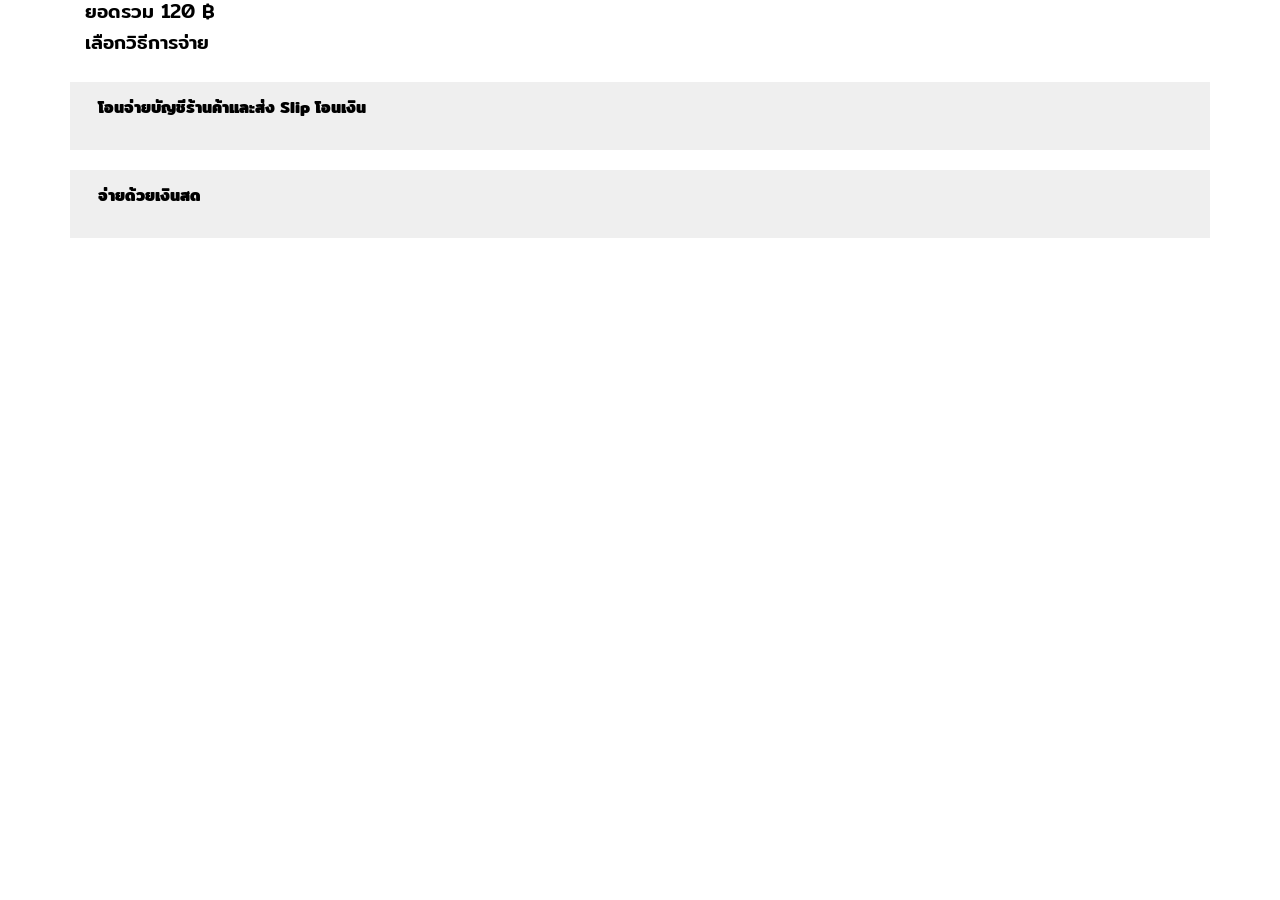
==== orderPayment.html @ 77dbc0ed "no message" ====
<!DOCTYPE html>
<html>

<head>
    <meta charset="UTF-8">
    <meta name="viewport"
        content="width=device-width,initial-scale=1,maximum-scale=1,user-scalable=0,viewport-fit=cover">

    <link rel="stylesheet" href="https://maxcdn.bootstrapcdn.com/bootstrap/4.5.2/css/bootstrap.min.css">
    <script src="https://ajax.googleapis.com/ajax/libs/jquery/3.5.1/jquery.min.js"></script>
    <script src="https://cdnjs.cloudflare.com/ajax/libs/popper.js/1.16.0/umd/popper.min.js"></script>
    <script src="https://maxcdn.bootstrapcdn.com/bootstrap/4.5.2/js/bootstrap.min.js"></script>

    <title>JUK JUK</title>
    <link href="https://fonts.googleapis.com/css2?family=Mitr:wght@300" rel="stylesheet">
    <style>
        #restaurant {
            color: black;
            font-family: 'Mitr', sans-serif;
            font-size: larger;
        }

        #line_name {
            font-family: 'Mitr', sans-serif;
            font-style: normal;
            font-weight: normal;
            font-size: 12px;
            line-height: 14px;
            color: #848282;
        }


        #menu {
            font-family: 'Mitr', sans-serif;
            text-align: left;
            font-style: normal;
            font-weight: bold;
            font-size: 16px;
        }

        .food {
            width: 140px;
            height: 100px;
            object-fit: cover;
        }

        #price {
            font-family: 'Mitr', sans-serif;
            font-size: 14px;
        }

        #orderBttn {
            font-family: 'Mitr', sans-serif;
        }

        .block {
            display: block;
            width: 100%;
            border: 9px;
            padding: 14px 28px;
            font-size: 16px;
            cursor: pointer;
            text-align: center;
            margin-top: 20px;
        }

        #bank-head {
            font-family: 'Mitr', sans-serif;
            text-align: left;
            font-style: normal;
            font-weight: bold;
            font-size: 16px;
        }
        #bank-detail {
            font-family: 'Mitr', sans-serif;
            text-align: left;
            font-style: normal;
            font-weight: bold;
            font-size: 12px;
        }


    </style>

</head>

<body>


    <div class="container mt=20">

        <h1 id="restaurant">ยอดรวม 120 ฿</h1>

        <h1 id="restaurant">เลือกวิธีการจ่าย</h1>

    </div>

    <div class="container">

    </div>
    <div class="container">
        <div class="row">

            <button type="button" class="block">
                <p id="bank-head">โอนจ่ายบัญชีร้านค้าและส่ง Slip โอนเงิน</p>
            </button>

        </div>
        <div class="row">

            <button type="button" class="block" id="orderBttn">
                <p id="bank-head">จ่ายด้วยเงินสด</p>
            </button>

        </div>


    </div>

    <script>
        async function main() {

            await liff.init({ liffId: "1655215015-V58PdOrL" })

        }

        main()
    </script>

</body>

</html>
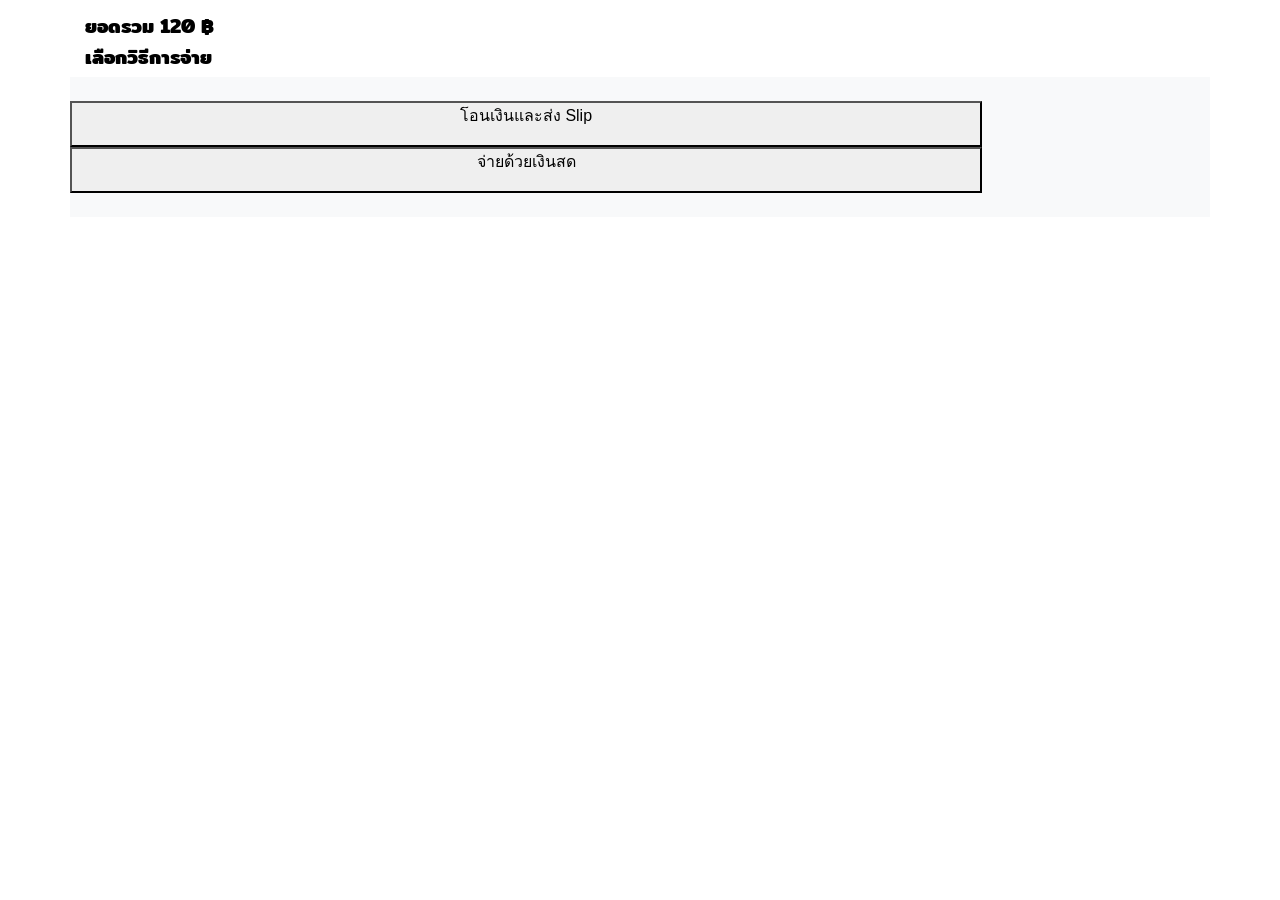
==== commit c7714c4c: "no message" ====
--- a/orderPayment.html
+++ b/orderPayment.html
@@ -5,7 +5,6 @@
     <meta charset="UTF-8">
     <meta name="viewport"
         content="width=device-width,initial-scale=1,maximum-scale=1,user-scalable=0,viewport-fit=cover">
-
     <link rel="stylesheet" href="https://maxcdn.bootstrapcdn.com/bootstrap/4.5.2/css/bootstrap.min.css">
     <script src="https://ajax.googleapis.com/ajax/libs/jquery/3.5.1/jquery.min.js"></script>
     <script src="https://cdnjs.cloudflare.com/ajax/libs/popper.js/1.16.0/umd/popper.min.js"></script>
@@ -16,12 +15,18 @@
     <style>
         #restaurant {
             color: black;
-            font-family: 'Mitr', sans-serif;
             font-size: larger;
+            font-weight: bold;
+        }
+
+        .badge {
+            font-size: 10px;
+            vertical-align: top;
+            position: relative;
         }
 
         #line_name {
-            font-family: 'Mitr', sans-serif;
+
             font-style: normal;
             font-weight: normal;
             font-size: 12px;
@@ -29,57 +34,100 @@
             color: #848282;
         }
 
-
         #menu {
-            font-family: 'Mitr', sans-serif;
             text-align: left;
             font-style: normal;
             font-weight: bold;
-            font-size: 16px;
+            font-size: 14px;
+            margin-top: 2px;
         }
 
-        .food {
-            width: 140px;
-            height: 100px;
+        #price {
+            font-size: 12px;
+            text-align: start;
+        }
+
+        img {
+            width: 120px;
+            height: 80px;
             object-fit: cover;
         }
 
-        #price {
+        body {
+            padding: 0px;
+            padding-top: 15px;
+            min-height: 100%;
+            display: grid;
+            grid-template-rows: 1fr auto;
             font-family: 'Mitr', sans-serif;
-            font-size: 14px;
+        }
+
+        footer {
+            background: white;
+            color: white;
+
+            padding-bottom: 10px;
+            font-weight: 900;
+            font-family: 'Mitr', sans-serif;
+            position: -webkit-sticky;
+            position: sticky;
+            bottom: 0;
+            left: 0;
+
+            width: 100%;
         }
 
         #orderBttn {
-            font-family: 'Mitr', sans-serif;
+
+            font-size: 12px;
+            color: black;
+            font-weight: 700;
+            background-color: #FFDB01;
+            border: none;
+            padding: 5px;
+            border-radius: 12px;
         }
 
-        .block {
-            display: block;
+        #footerNextBttn {
+
+            justify-content: center;
+            background-color: #FFDB01;
+            border-radius: 10px;
+            border: none;
+            color: black;
+            padding: 10px;
+            text-align: center;
+            text-decoration: none;
+            display: inline-block;
+            font-size: 16px;
+
+            margin: 4px 2px;
             width: 100%;
-            border: 9px;
-            padding: 14px 28px;
-            font-size: 16px;
-            cursor: pointer;
-            text-align: center;
-            margin-top: 20px;
+
         }
 
-        #bank-head {
-            font-family: 'Mitr', sans-serif;
-            text-align: left;
-            font-style: normal;
-            font-weight: bold;
+        #footerBackBttn {
+            justify-content: center;
+            background-color: #FFDB01;
+            border-radius: 10px;
+            border: none;
+            color: black;
+            padding: 10px;
+            text-align: center;
+            text-decoration: none;
+            display: inline-block;
             font-size: 16px;
-        }
-        #bank-detail {
-            font-family: 'Mitr', sans-serif;
-            text-align: left;
-            font-style: normal;
-            font-weight: bold;
-            font-size: 12px;
+
+            margin: 4px 2px;
+            width: 100%;
+
         }
 
-
+        #paymentMethodBttn {
+            width: 80%;
+            text-align: center;
+            position: relative;
+        }
     </style>
 
 </head>
@@ -95,20 +143,22 @@
 
     </div>
 
-    <div class="container">
 
-    </div>
-    <div class="container">
+
+
+    <div class="container py-4 bg-light">
         <div class="row">
 
-            <button type="button" class="block">
-                <p id="bank-head">โอนจ่ายบัญชีร้านค้าและส่ง Slip โอนเงิน</p>
+            <button type="button" class="block" id="paymentMethodBttn">
+                <p id="bank-head">โอนเงินและส่ง Slip</p>
             </button>
+
+
 
         </div>
         <div class="row">
 
-            <button type="button" class="block" id="orderBttn">
+            <button type="button" class="block" id="paymentMethodBttn">
                 <p id="bank-head">จ่ายด้วยเงินสด</p>
             </button>
 
@@ -117,6 +167,7 @@
 
     </div>
 
+    <script src="https://static.line-scdn.net/liff/edge/versions/2.5.0/sdk.js"></script>
     <script>
         async function main() {
 
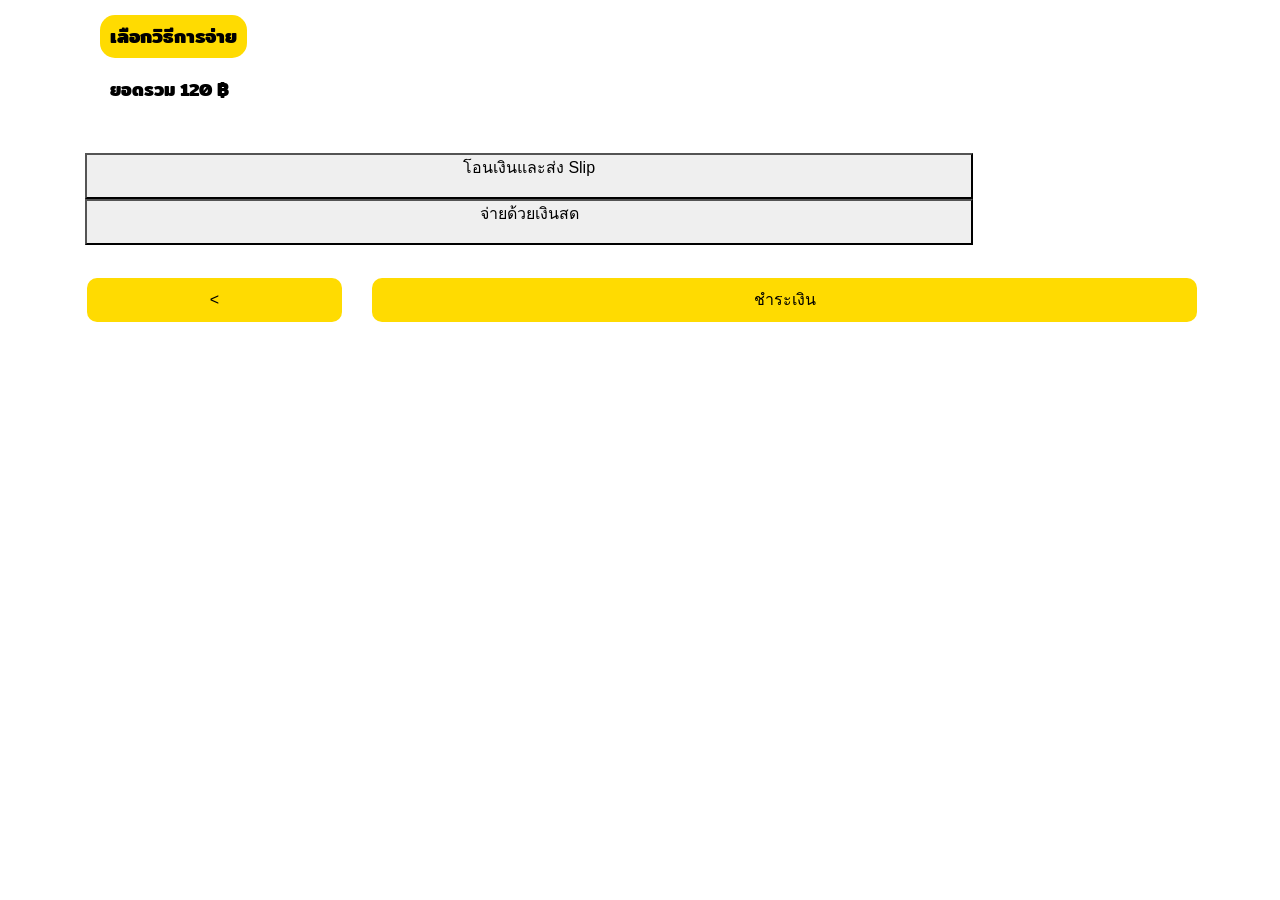
==== commit 53f7820c: "no message" ====
--- a/orderPayment.html
+++ b/orderPayment.html
@@ -13,12 +13,23 @@
     <title>JUK JUK</title>
     <link href="https://fonts.googleapis.com/css2?family=Mitr:wght@300" rel="stylesheet">
     <style>
-        #restaurant {
+        #topic {
             color: black;
             font-size: larger;
             font-weight: bold;
-        }
-
+            background-color: #FFDB01;
+            border-radius: 15px;
+            padding: 10px;
+            background-size: 20%;
+        }
+
+        #topic-second {
+            color: black;
+            font-size: large;
+            font-weight: bold;
+            padding: 10px;
+            background-size: 20%;
+        }
         .badge {
             font-size: 10px;
             vertical-align: top;
@@ -65,8 +76,8 @@
         footer {
             background: white;
             color: white;
-
-            padding-bottom: 10px;
+            padding-top: 5px;
+            padding-bottom: 5px;
             font-weight: 900;
             font-family: 'Mitr', sans-serif;
             position: -webkit-sticky;
@@ -135,37 +146,65 @@
 <body>
 
 
-    <div class="container mt=20">
-
-        <h1 id="restaurant">ยอดรวม 120 ฿</h1>
-
-        <h1 id="restaurant">เลือกวิธีการจ่าย</h1>
-
+    <div class="container">
+        <div class="container mt=20">
+
+            <div class="container mt=20">
+                <div class="row">
+                    <div class="col-1.5">
+                        <h1 id="topic">เลือกวิธีการจ่าย</h1>
+                    </div>
+                    <div class="col">
+                        <!-- <span class="badge badge-danger">เหลือ 1 ชั่วโมง</span> -->
+                    </div>
+                </div>
+                <div class="row">
+                    <p id="topic-second">ยอดรวม 120 ฿</p>
+                </div>
+
+            </div>
+        </div>
+
+
+        <div class="container py-4">
+
+            <div class="row">
+
+                <button type="button" class="block" id="paymentMethodBttn">
+                    <p id="bank-head">โอนเงินและส่ง Slip</p>
+                </button>
+
+
+
+            </div>
+            <div class="row">
+
+                <button type="button" class="block" id="paymentMethodBttn">
+                    <p id="bank-head">จ่ายด้วยเงินสด</p>
+                </button>
+
+            </div>
+
+
+        </div>
     </div>
-
-
-
-
-    <div class="container py-4 bg-light">
-        <div class="row">
-
-            <button type="button" class="block" id="paymentMethodBttn">
-                <p id="bank-head">โอนเงินและส่ง Slip</p>
-            </button>
-
+    <footer class="footer">
+        <div class="container">
+            <div class="row">
+                <div class="col-3">
+                    <button type="button" class="btn btn-primary" id="footerBackBttn">
+                        < </button>
+                </div>
+                <div class="col-9">
+                    <button type="button" class="btn btn-primary" id="footerNextBttn">ชำระเงิน</button>
+                </div>
+
+
+            </div>
 
 
         </div>
-        <div class="row">
-
-            <button type="button" class="block" id="paymentMethodBttn">
-                <p id="bank-head">จ่ายด้วยเงินสด</p>
-            </button>
-
-        </div>
-
-
-    </div>
+    </footer>
 
     <script src="https://static.line-scdn.net/liff/edge/versions/2.5.0/sdk.js"></script>
     <script>
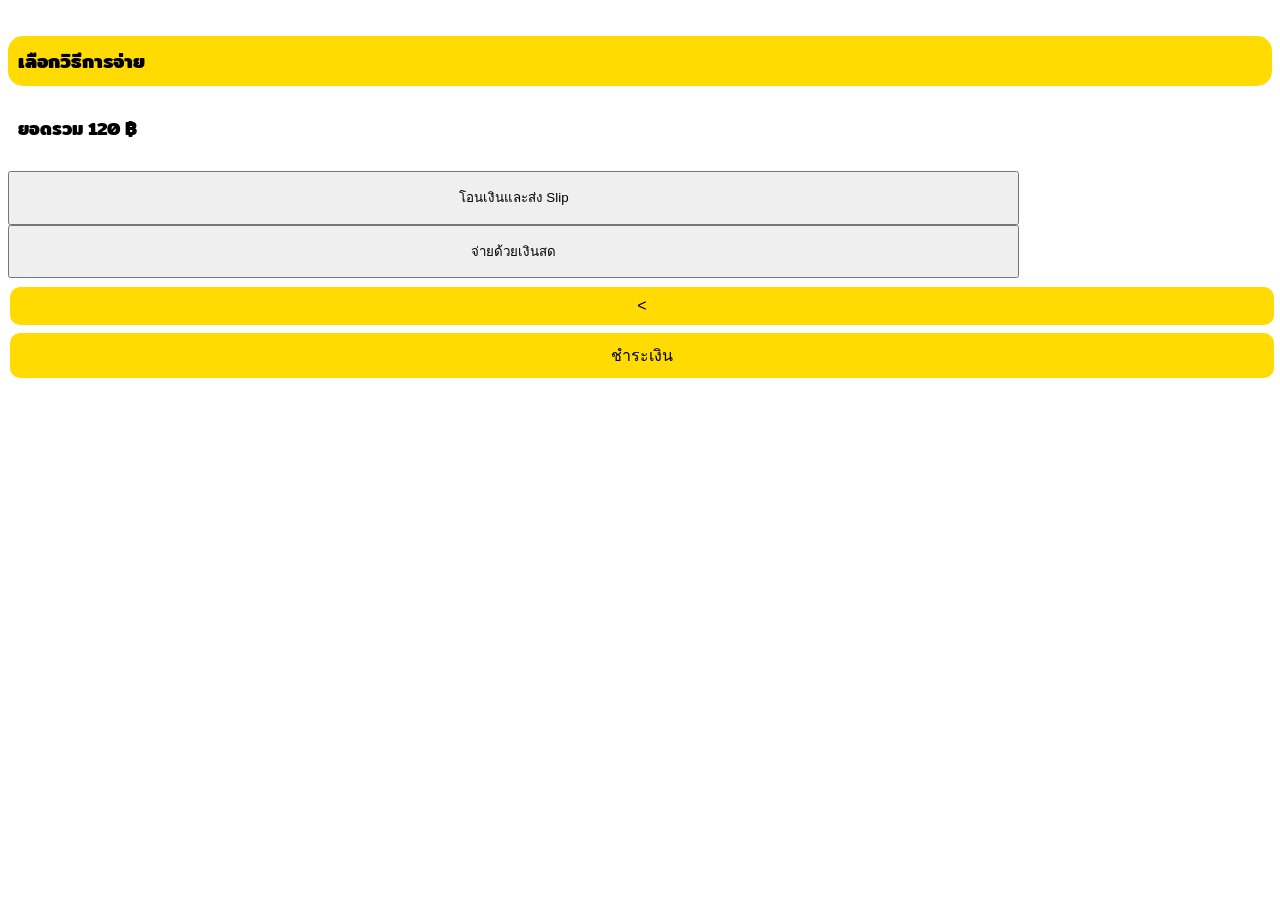
==== commit 12a01038: "no message" ====
--- a/orderPayment.html
+++ b/orderPayment.html
@@ -5,142 +5,16 @@
     <meta charset="UTF-8">
     <meta name="viewport"
         content="width=device-width,initial-scale=1,maximum-scale=1,user-scalable=0,viewport-fit=cover">
-    <link rel="stylesheet" href="https://maxcdn.bootstrapcdn.com/bootstrap/4.5.2/css/bootstrap.min.css">
+
+    <link rel="stylesheet" href="css/bootstrap.min.css">
+    <link rel="stylesheet" href="css/style.css">
+    <link href="https://fonts.googleapis.com/css2?family=Mitr:wght@300" rel="stylesheet">
+
     <script src="https://ajax.googleapis.com/ajax/libs/jquery/3.5.1/jquery.min.js"></script>
     <script src="https://cdnjs.cloudflare.com/ajax/libs/popper.js/1.16.0/umd/popper.min.js"></script>
-    <script src="https://maxcdn.bootstrapcdn.com/bootstrap/4.5.2/js/bootstrap.min.js"></script>
+    <script src="js/bootstrap.min.js"></script>
 
     <title>JUK JUK</title>
-    <link href="https://fonts.googleapis.com/css2?family=Mitr:wght@300" rel="stylesheet">
-    <style>
-        #topic {
-            color: black;
-            font-size: larger;
-            font-weight: bold;
-            background-color: #FFDB01;
-            border-radius: 15px;
-            padding: 10px;
-            background-size: 20%;
-        }
-
-        #topic-second {
-            color: black;
-            font-size: large;
-            font-weight: bold;
-            padding: 10px;
-            background-size: 20%;
-        }
-        .badge {
-            font-size: 10px;
-            vertical-align: top;
-            position: relative;
-        }
-
-        #line_name {
-
-            font-style: normal;
-            font-weight: normal;
-            font-size: 12px;
-            line-height: 14px;
-            color: #848282;
-        }
-
-        #menu {
-            text-align: left;
-            font-style: normal;
-            font-weight: bold;
-            font-size: 14px;
-            margin-top: 2px;
-        }
-
-        #price {
-            font-size: 12px;
-            text-align: start;
-        }
-
-        img {
-            width: 120px;
-            height: 80px;
-            object-fit: cover;
-        }
-
-        body {
-            padding: 0px;
-            padding-top: 15px;
-            min-height: 100%;
-            display: grid;
-            grid-template-rows: 1fr auto;
-            font-family: 'Mitr', sans-serif;
-        }
-
-        footer {
-            background: white;
-            color: white;
-            padding-top: 5px;
-            padding-bottom: 5px;
-            font-weight: 900;
-            font-family: 'Mitr', sans-serif;
-            position: -webkit-sticky;
-            position: sticky;
-            bottom: 0;
-            left: 0;
-
-            width: 100%;
-        }
-
-        #orderBttn {
-
-            font-size: 12px;
-            color: black;
-            font-weight: 700;
-            background-color: #FFDB01;
-            border: none;
-            padding: 5px;
-            border-radius: 12px;
-        }
-
-        #footerNextBttn {
-
-            justify-content: center;
-            background-color: #FFDB01;
-            border-radius: 10px;
-            border: none;
-            color: black;
-            padding: 10px;
-            text-align: center;
-            text-decoration: none;
-            display: inline-block;
-            font-size: 16px;
-
-            margin: 4px 2px;
-            width: 100%;
-
-        }
-
-        #footerBackBttn {
-            justify-content: center;
-            background-color: #FFDB01;
-            border-radius: 10px;
-            border: none;
-            color: black;
-            padding: 10px;
-            text-align: center;
-            text-decoration: none;
-            display: inline-block;
-            font-size: 16px;
-
-            margin: 4px 2px;
-            width: 100%;
-
-        }
-
-        #paymentMethodBttn {
-            width: 80%;
-            text-align: center;
-            position: relative;
-        }
-    </style>
-
 </head>
 
 <body>
--- a/css/style.css
+++ b/css/style.css
@@ -0,0 +1,151 @@
+/* --------------------------- */
+/* -----------Global----------- */
+/* --------------------------- */
+
+#topic {
+  color: black;
+  font-size: larger;
+  font-weight: bold;
+  background-color: #FFDB01;
+  border-radius: 15px;
+  padding: 10px;
+  background-size: 20%;
+}
+
+#topic-second {
+  color: black;
+  font-size: large;
+  font-weight: bold;
+  padding: 10px;
+  background-size: 20%;
+}
+
+body {
+  padding: 0px;
+  padding-top: 15px;
+  min-height: 100%;
+  display: grid;
+  grid-template-rows: 1fr auto;
+  font-family: 'Mitr', sans-serif;
+}
+
+footer {
+  background: white;
+  color: white;
+  padding-top: 5px;
+  padding-bottom: 5px;
+  font-weight: 900;
+  font-family: 'Mitr', sans-serif;
+  position: -webkit-sticky;
+  position: sticky;
+  bottom: 0;
+  left: 0;
+
+  width: 100%;
+}
+
+#footerNextBttn {
+
+  justify-content: center;
+  background-color: #FFDB01;
+  border-radius: 10px;
+  border: none;
+  color: black;
+  padding: 10px;
+  text-align: center;
+  text-decoration: none;
+  display: inline-block;
+  font-size: 16px;
+
+  margin: 4px 2px;
+  width: 100%;
+
+}
+
+#footerBackBttn {
+  justify-content: center;
+  background-color: #FFDB01;
+  border-radius: 10px;
+  border: none;
+  color: black;
+  padding: 10px;
+  text-align: center;
+  text-decoration: none;
+  display: inline-block;
+  font-size: 16px;
+
+  margin: 4px 2px;
+  width: 100%;
+
+}
+
+
+/* --------------------------- */
+/* -----------Local----------- */
+/* --------------------------- */
+
+.badge {
+  font-size: 10px;
+  vertical-align: top;
+  position: relative;
+}
+
+#line_name {
+
+  font-style: normal;
+  font-weight: normal;
+  font-size: 12px;
+  line-height: 14px;
+  color: #848282;
+}
+
+#menu {
+  text-align: left;
+  font-style: normal;
+  font-weight: bold;
+  font-size: 14px;
+  margin-top: 2px;
+}
+
+#price {
+  font-size: 12px;
+  text-align: start;
+}
+
+img {
+  width: 120px;
+  height: 80px;
+  object-fit: cover;
+}
+
+.input-group {
+  position: relative;
+  display: table;
+  border-collapse: separate;
+}
+
+
+
+#orderBttn {
+
+  font-size: 12px;
+  color: black;
+  font-weight: 700;
+  background-color: #FFDB01;
+  border: none;
+  padding: 5px;
+  border-radius: 12px;
+}
+
+
+
+#paymentMethodBttn {
+  width: 80%;
+  text-align: center;
+  position: relative;
+}
+
+#accessToken, #utouId {
+  display: block;
+  overflow: auto
+}
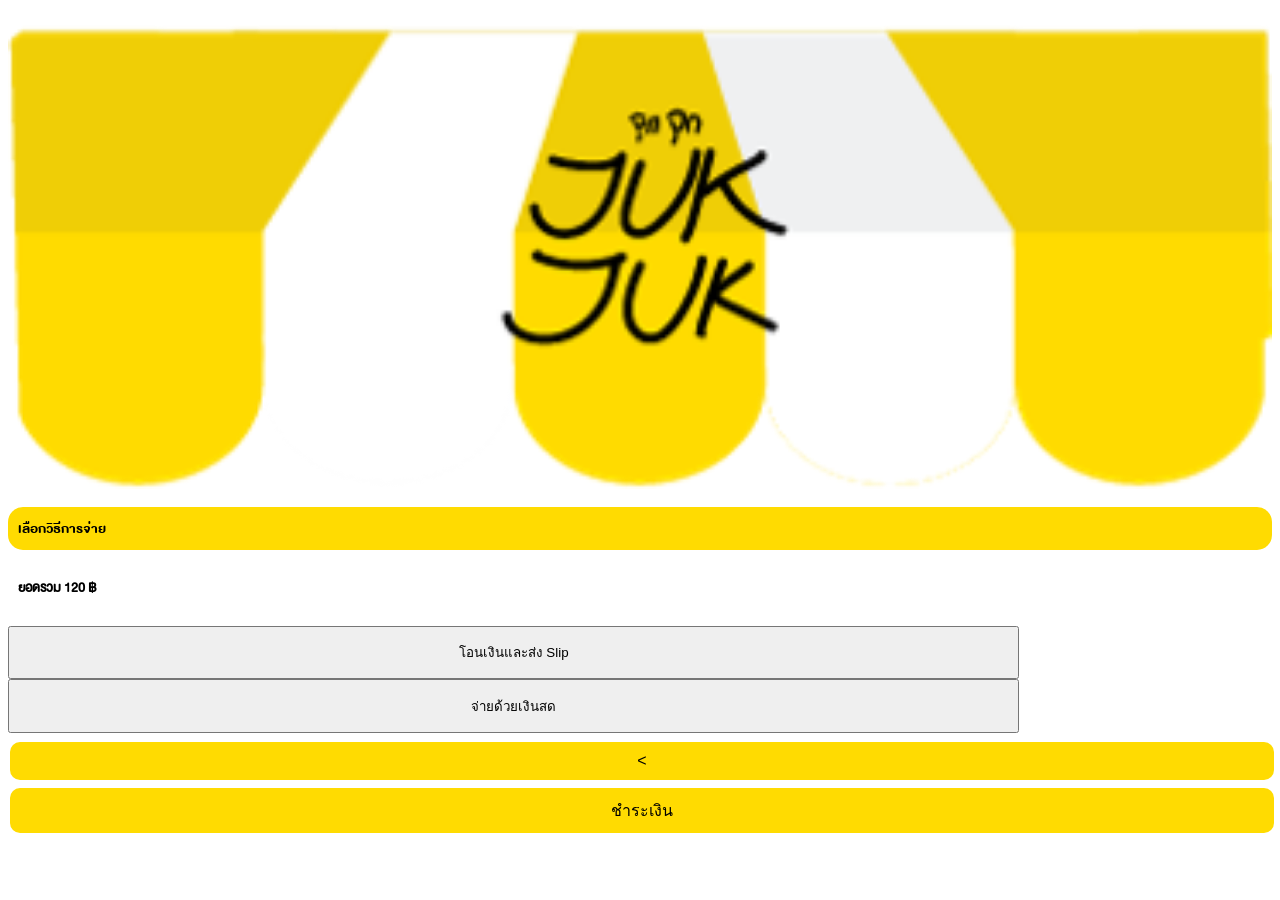
==== commit f7c8462a: "no message" ====
--- a/orderPayment.html
+++ b/orderPayment.html
@@ -18,6 +18,12 @@
 </head>
 
 <body>
+
+    <div class="container">
+        <div class="row">
+            <img src="images/head_juk.png" alt="head">
+        </div>
+    </div>
 
 
     <div class="container">
--- a/css/style.css
+++ b/css/style.css
@@ -10,6 +10,7 @@
   border-radius: 15px;
   padding: 10px;
   background-size: 20%;
+  font-family: 'db_helvethaicamon_x75_bd', sans-serif;
 }
 
 #topic-second {
@@ -26,7 +27,8 @@
   min-height: 100%;
   display: grid;
   grid-template-rows: 1fr auto;
-  font-family: 'Mitr', sans-serif;
+  /* font-family: 'Mitr', sans-serif; */
+  font-family: 'db_helvethaicamon_x55_regular', sans-serif;
 }
 
 footer {
@@ -40,8 +42,8 @@
   position: sticky;
   bottom: 0;
   left: 0;
-
   width: 100%;
+  font-family: 'db_helvethaicamon_x55_regular', sans-serif;
 }
 
 #footerNextBttn {
@@ -113,6 +115,12 @@
 }
 
 img {
+  width: 100%;
+  /* height: 80px; */
+  object-fit: cover;
+}
+
+#menuImage {
   width: 120px;
   height: 80px;
   object-fit: cover;
@@ -148,4 +156,38 @@
 #accessToken, #utouId {
   display: block;
   overflow: auto
+}
+
+
+/* --------------------------- */
+/* -----------Fonts----------- */
+/* --------------------------- */
+
+/*! Generated by Font Squirrel (https://www.fontsquirrel.com) on November 10, 2020 */
+
+@font-face {
+  font-family: 'db_helvethaicamon_x75_bd';
+  src: url('../fonts/db_helvethaicamon_x_bd_v3.2-webfont.eot');
+  src: url('../fonts/db_helvethaicamon_x_bd_v3.2-webfont.eot?#iefix') format('embedded-opentype'),
+       url('../fonts/db_helvethaicamon_x_bd_v3.2-webfont.woff2') format('woff2'),
+       url('../fonts/db_helvethaicamon_x_bd_v3.2-webfont.woff') format('woff'),
+       url('../fonts/db_helvethaicamon_x_bd_v3.2-webfont.svg#db_helvethaicamon_x75_bd') format('svg');
+  font-weight: normal;
+  font-style: normal;
+
+}
+
+
+
+
+@font-face {
+  font-family: 'db_helvethaicamon_x55_regular';
+  src: url('../fonts/db_helvethaicamon_x_v3.2-webfont.eot');
+  src: url('../fonts/db_helvethaicamon_x_v3.2-webfont.eot?#iefix') format('embedded-opentype'),
+       url('../fonts/db_helvethaicamon_x_v3.2-webfont.woff2') format('woff2'),
+       url('../fonts/db_helvethaicamon_x_v3.2-webfont.woff') format('woff'),
+       url('../fonts/db_helvethaicamon_x_v3.2-webfont.svg#db_helvethaicamon_x55_regular') format('svg');
+  font-weight: normal;
+  font-style: normal;
+
 }
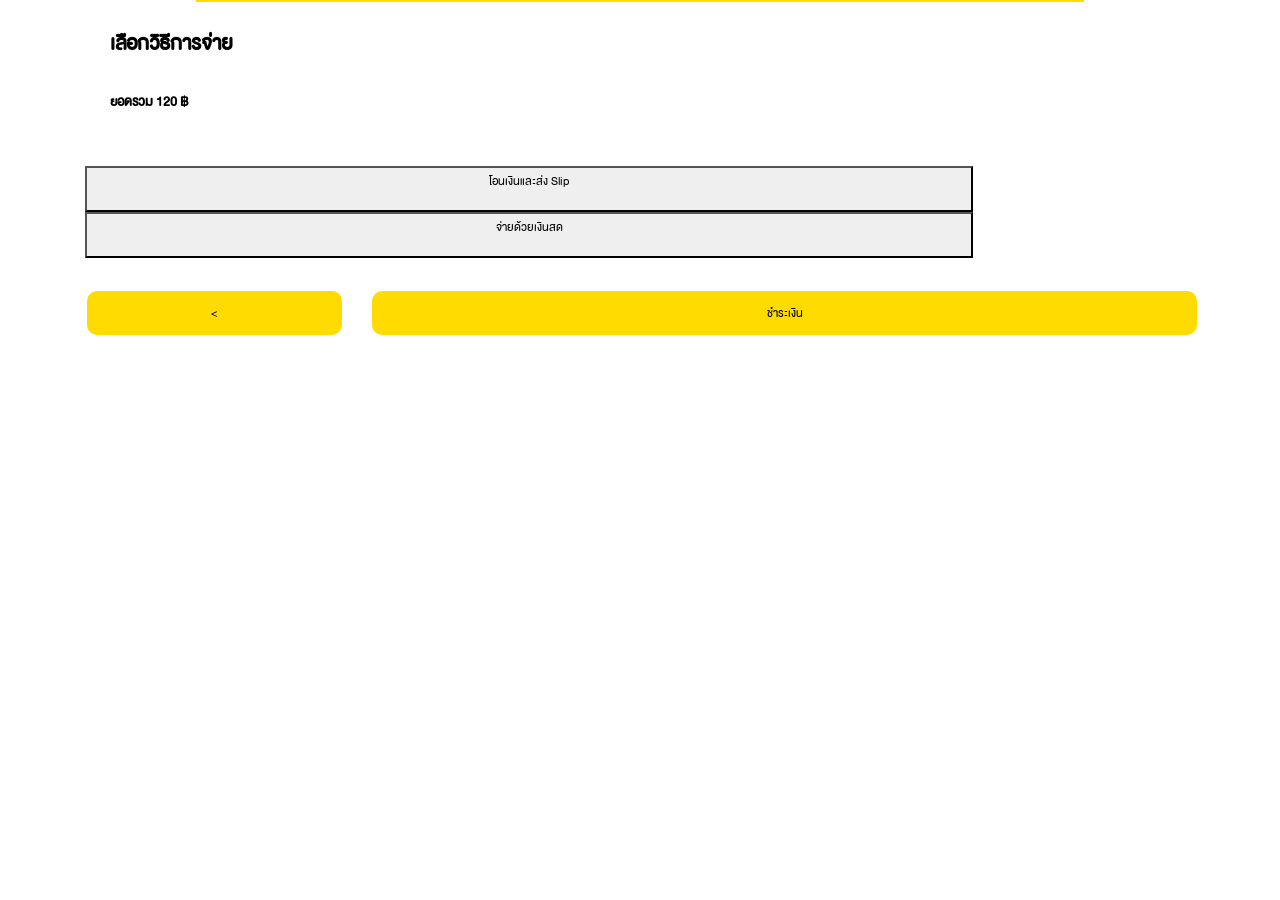
==== commit 33a0f5dd: "no message" ====
--- a/orderPayment.html
+++ b/orderPayment.html
@@ -8,11 +8,12 @@
 
     <link rel="stylesheet" href="css/bootstrap.min.css">
     <link rel="stylesheet" href="css/style.css">
-    <link href="https://fonts.googleapis.com/css2?family=Mitr:wght@300" rel="stylesheet">
+    <!-- <link href="https://fonts.googleapis.com/css2?family=Mitr:wght@300" rel="stylesheet"> -->
 
     <script src="https://ajax.googleapis.com/ajax/libs/jquery/3.5.1/jquery.min.js"></script>
     <script src="https://cdnjs.cloudflare.com/ajax/libs/popper.js/1.16.0/umd/popper.min.js"></script>
     <script src="js/bootstrap.min.js"></script>
+    <script src="https://static.line-scdn.net/liff/edge/versions/2.5.0/sdk.js"></script>
 
     <title>JUK JUK</title>
 </head>
@@ -20,13 +21,13 @@
 <body>
 
     <div class="container">
-        <div class="row">
-            <img src="images/head_juk.png" alt="head">
+
+        <div style="background-color: #FFDB01; height:2px; width:80%; padding-top: 0px; border: none; position: -webkit-sticky;
+    position: sticky;  margin: auto">
         </div>
+
     </div>
-
-
-    <div class="container">
+    <div class="container" style="padding-top:15px;">
         <div class="container mt=20">
 
             <div class="container mt=20">
@@ -86,7 +87,7 @@
         </div>
     </footer>
 
-    <script src="https://static.line-scdn.net/liff/edge/versions/2.5.0/sdk.js"></script>
+
     <script>
         async function main() {
 
--- a/css/style.css
+++ b/css/style.css
@@ -1,16 +1,14 @@
-/* --------------------------- */
 /* -----------Global----------- */
-/* --------------------------- */
 
 #topic {
   color: black;
-  font-size: larger;
+  font-size: 28px;
   font-weight: bold;
-  background-color: #FFDB01;
-  border-radius: 15px;
+  /* background-color: #FFDB01; */
+  /* border-radius: 15px; */
   padding: 10px;
   background-size: 20%;
-  font-family: 'db_helvethaicamon_x75_bd', sans-serif;
+  /* font-family: 'db_helvethaicamon_x55_regular', sans-serif; */
 }
 
 #topic-second {
@@ -23,7 +21,7 @@
 
 body {
   padding: 0px;
-  padding-top: 15px;
+  /* padding-top: 15px; */
   min-height: 100%;
   display: grid;
   grid-template-rows: 1fr auto;
@@ -37,13 +35,13 @@
   padding-top: 5px;
   padding-bottom: 5px;
   font-weight: 900;
-  font-family: 'Mitr', sans-serif;
+  /* font-family: 'Mitr', sans-serif; */
   position: -webkit-sticky;
   position: sticky;
   bottom: 0;
   left: 0;
   width: 100%;
-  font-family: 'db_helvethaicamon_x55_regular', sans-serif;
+  /* font-family: 'db_helvethaicamon_x55_regular', sans-serif; */
 }
 
 #footerNextBttn {
@@ -82,9 +80,8 @@
 }
 
 
-/* --------------------------- */
 /* -----------Local----------- */
-/* --------------------------- */
+
 
 .badge {
   font-size: 10px;
@@ -128,14 +125,25 @@
 
 .input-group {
   position: relative;
-  display: table;
-  border-collapse: separate;
+  size: 2px;
+  /* display: table; */
+  /* border-collapse: separate; */
+}
+
+#adjustBttn {
+  font-size: 12px;
+  font-weight: 700;
+  background-color: #FFDB01;
+  border: black;
+  padding-top: 5px;
+  padding-bottom: 5px;
+  padding-left: 8px;
+  padding-right: 8px;
 }
 
 
 
 #orderBttn {
-
   font-size: 12px;
   color: black;
   font-weight: 700;
@@ -144,7 +152,6 @@
   padding: 5px;
   border-radius: 12px;
 }
-
 
 
 #paymentMethodBttn {
@@ -159,9 +166,31 @@
 }
 
 
-/* --------------------------- */
+/* *{margin:0;box-sizing:border-box;}
+html,body{height:50%;font:14px/1.4 sans-serif;}
+input, textarea{font:14px/1.4 sans-serif;}
+
+.input-group{
+  display: table;
+  border-collapse: collapse;
+  width:100%;
+}
+.input-group > div{
+  display: table-cell;
+  border: 1px solid #ddd;
+  vertical-align: middle;
+} */
+
+
+/* .input-group input{
+  border: 0;
+  display: block;
+  width: 100%;
+  padding: 8px;
+} */
+
+
 /* -----------Fonts----------- */
-/* --------------------------- */
 
 /*! Generated by Font Squirrel (https://www.fontsquirrel.com) on November 10, 2020 */
 
@@ -177,9 +206,6 @@
 
 }
 
-
-
-
 @font-face {
   font-family: 'db_helvethaicamon_x55_regular';
   src: url('../fonts/db_helvethaicamon_x_v3.2-webfont.eot');
